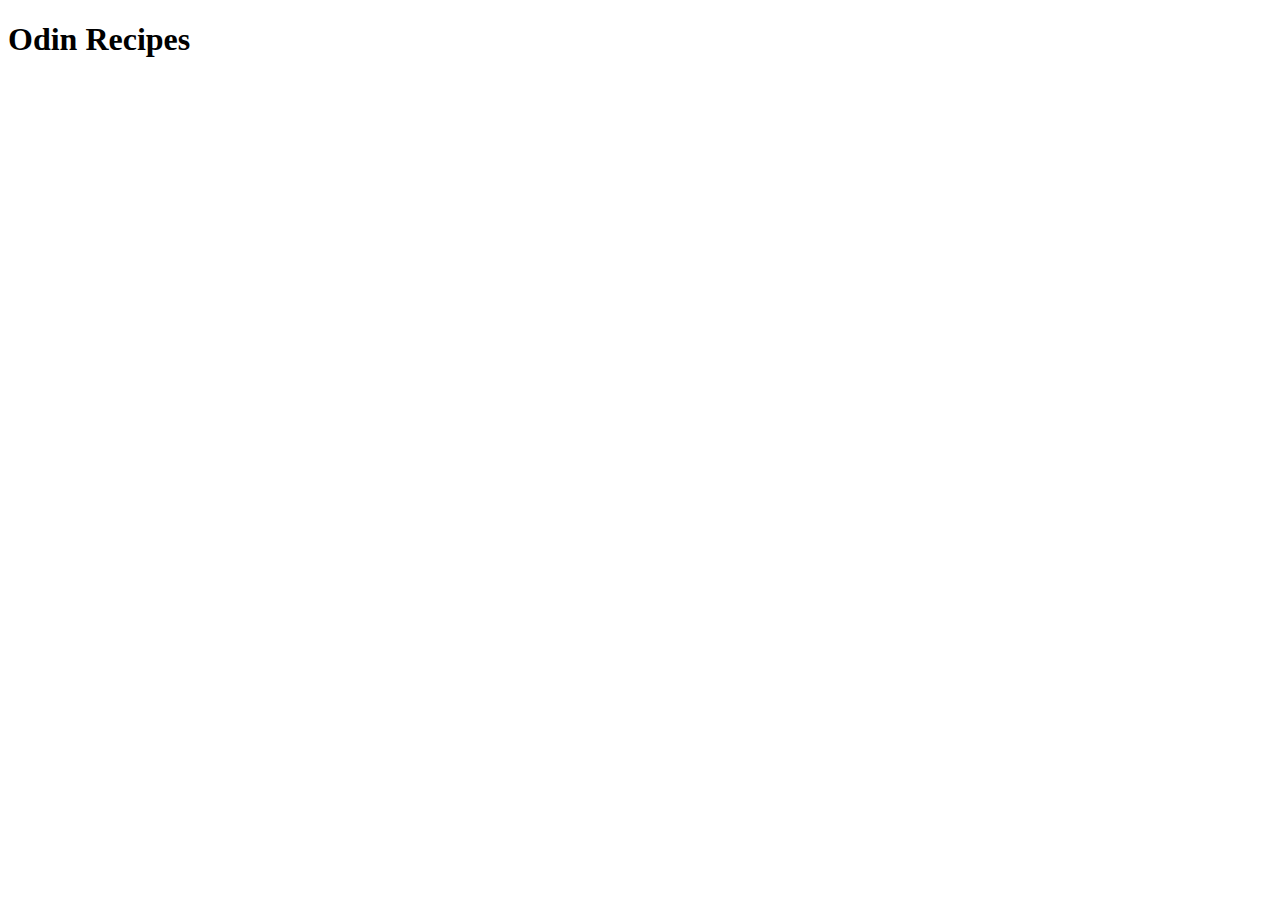
==== index.html @ 914f9c61 "Finished With First Recipe and Home Page" ====
<!DOCTYPE html>
<html lang="en">
    <head>
        <meta charset="UTF-8">
        <title>
            Odin Recipes
        </title>
    </head>
    <body>
        <h1>Odin Recipes</h1>
        <a href="../odin-recipes/recipes/padthai.html"></a>
    </body>
</html>
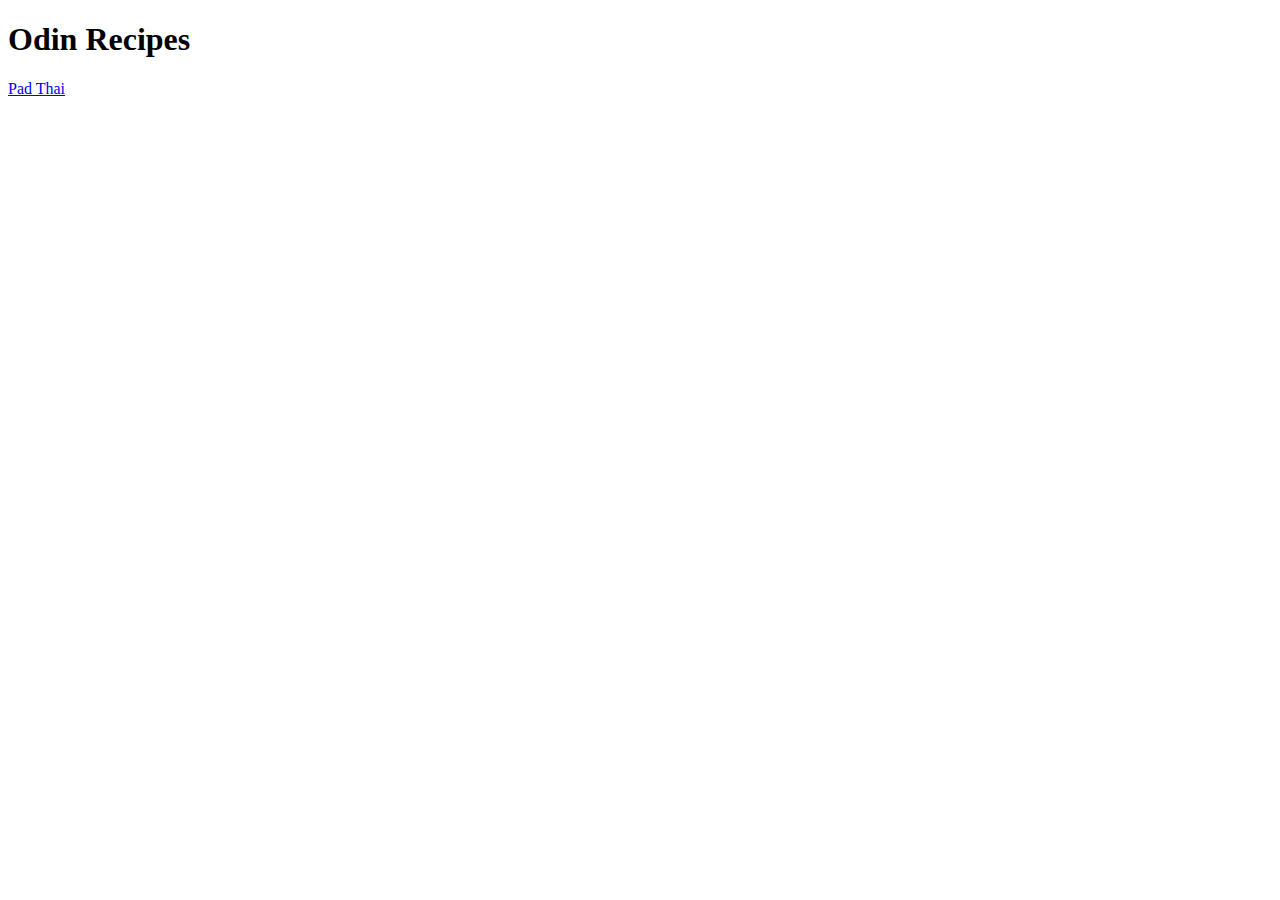
==== commit 260b5bb5: "This is the first commit of my website." ====
--- a/index.html
+++ b/index.html
@@ -8,6 +8,6 @@
     </head>
     <body>
         <h1>Odin Recipes</h1>
-        <a href="../odin-recipes/recipes/padthai.html"></a>
+        <a href="../odin-recipes/recipes/padthai.html">Pad Thai</a>
     </body>
 </html>